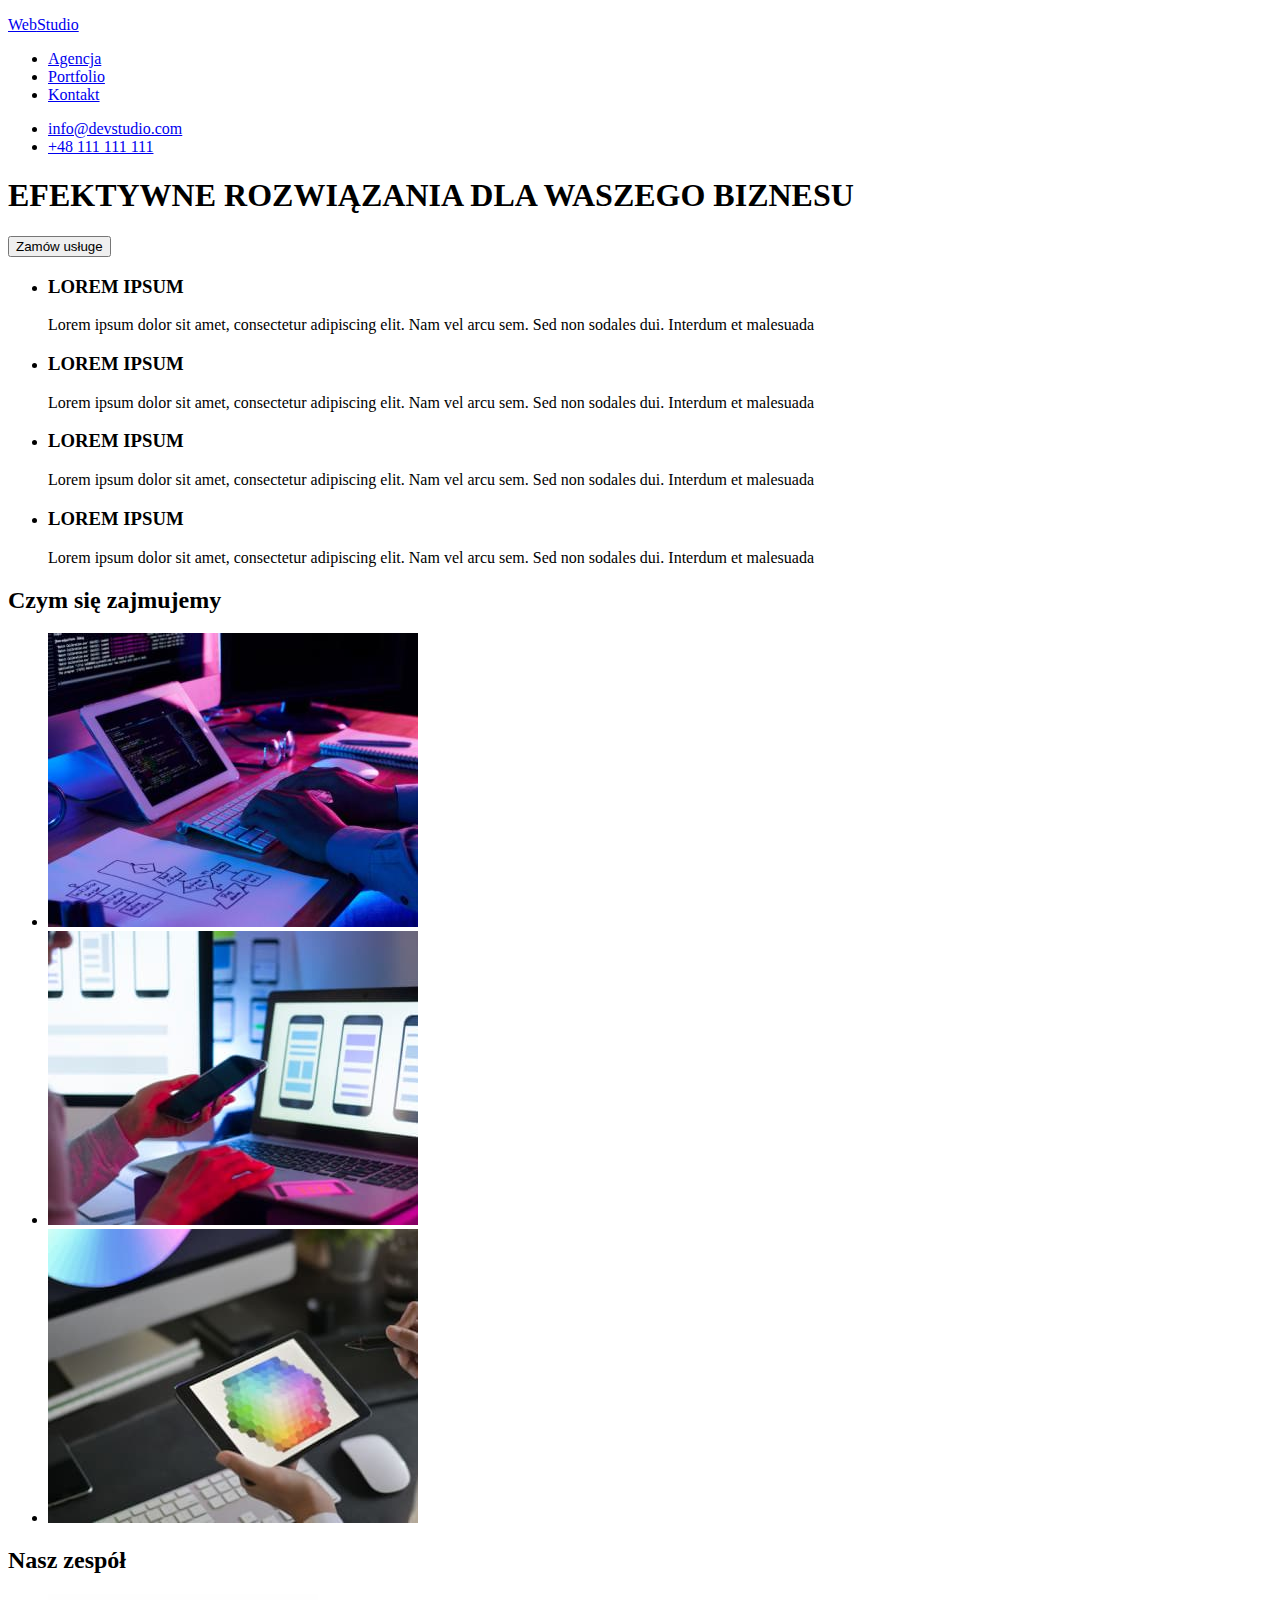
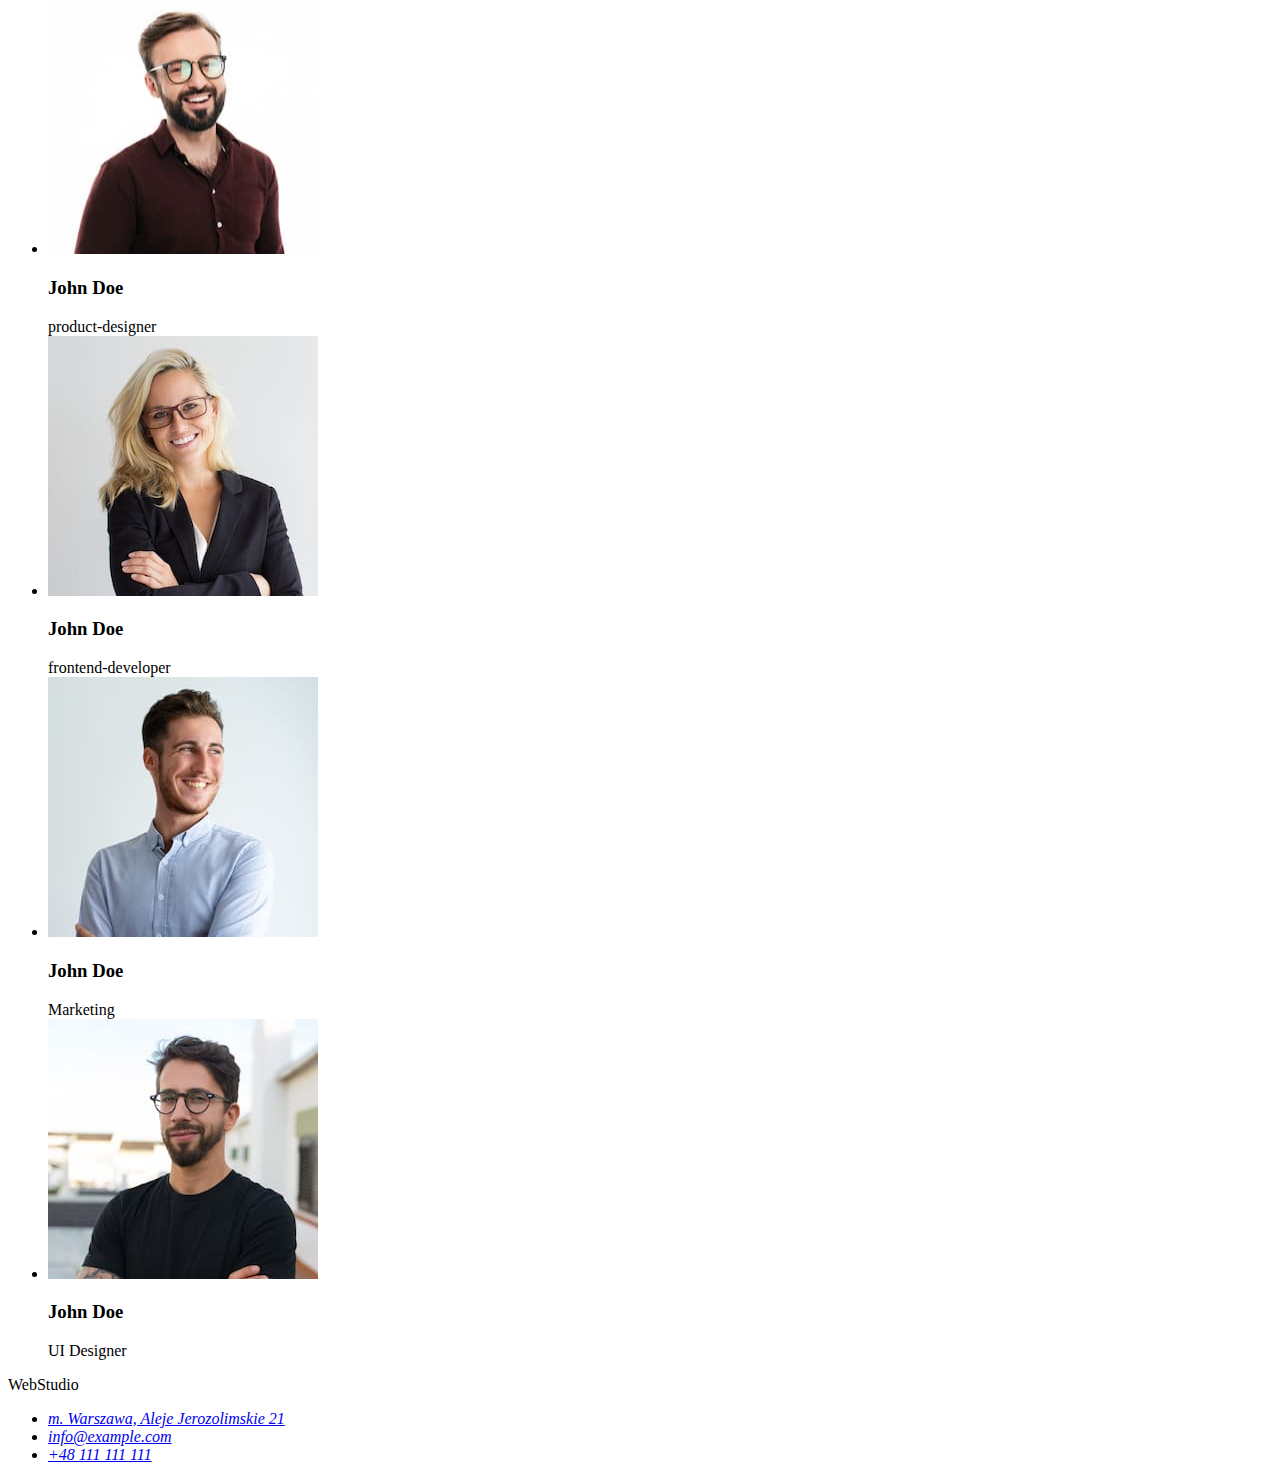
==== index.html @ 05764280 "main" ====
<!DOCTYPE html>
<html lang="en">

<head>
    <meta charset="UTF-8">
    <meta http-equiv="X-UA-Compatible" content="IE=edge">
    <meta name="viewport" content="width=device-width, initial-scale=1.0">
    <title>Main page</title>
    <link rel="preconnect" href="https://fonts.googleapis.com">
    <link rel="preconnect" href="https://fonts.gstatic.com" crossorigin>
    <link
        href="https://fonts.googleapis.com/css2?family=Raleway:wght@700&family=Roboto:wght@400;500;700;900&display=swap"
        rel="stylesheet">
    <link rel="stylesheet" href="./css/styles.css">
</head>

<body>
    <header>
        <nav class="menu-nav">
            <a href="index.html">
                <p class="logo-web">Web<span class="logo-studio-black">Studio</span></p>
            </a>
            <ul class="submenu-nav">
                <li><a class="links-header" href="#">Agencja</a></li>
                <li><a class="links-header" href="./portfolio.html">Portfolio</a></li>
                <li><a class="links-header" href="#">Kontakt</a></li>
            </ul>
        </nav>
        <ul class="menu-link">
            <li><a class="links-header" href="mailto:info@devstudio.com">info@devstudio.com</a>
            <li><a class="links-header" href="tel:+48111111111">+48 111 111 111</a></li>
        </ul>
    </header>
    <main>
        <div class="heading-box">
            <h1 class="heading-main">EFEKTYWNE ROZWIĄZANIA DLA WASZEGO BIZNESU</h1>
            <button class="button-main" type="button">Zamów usługe</button>
        </div>
        <section>
            <ul>
                <li>
                    <h3 class="list-heading">LOREM IPSUM</h3>
                    <p class="list-text">Lorem ipsum dolor sit amet, consectetur adipiscing elit. Nam vel arcu sem. Sed
                        non sodales dui. Interdum et malesuada</p>
                </li>
                <li>
                    <h3 class="list-heading">LOREM IPSUM</h3>
                    <p class="list-text">Lorem ipsum dolor sit amet, consectetur adipiscing elit. Nam vel arcu sem. Sed
                        non sodales dui. Interdum et
                        malesuada</p>
                </li>
                <li>
                    <h3 class="list-heading">LOREM IPSUM</h3>
                    <p class="list-text">Lorem ipsum dolor sit amet, consectetur adipiscing elit. Nam vel arcu sem. Sed
                        non sodales dui. Interdum et
                        malesuada</p>
                </li>
                <li>
                    <h3 class="list-heading">LOREM IPSUM</h3>
                    <p class="list-text">Lorem ipsum dolor sit amet, consectetur adipiscing elit. Nam vel arcu sem. Sed
                        non sodales dui. Interdum et
                        malesuada</p>
                </li>
            </ul>
        </section>
        <section>
            <h2 class="heading-section">Czym się zajmujemy</h2>
            <ul>
                <li><img src="./images/box-1.jpg" alt="Pisanie kodu" width="370" height="294"></li>
                <li><img src="./images/box-2.jpg" alt="laptop i smartfon" width="370" height="294">
                </li>
                <li><img src="./images/box3.jpg" alt="tablet" width="370" height="294"></li>
            </ul>
        </section>
        <section>
            <h2 class="heading-section">Nasz zespół</h2>
            <ul>
                <li>
                    <img src="./images/product-designer.jpg" alt="szatyn w okularach" width="270" height="260">
                    <h3 class="list-worker">John Doe</h3>
                    <span class="job-title">product-designer</span>
                </li>
                <li>
                    <img src="./images/frontend-developer.jpg" alt="blondynka w okularach" width="270" height="260">
                    <h3 class="list-worker">John Doe</h3>
                    <span class="job-title">frontend-developer</span>
                </li>
                <li>
                    <img src="./images/marketing.jpg" alt="szatyn bez okularów" width="270" height="260">
                    <h3 class="list-worker">John Doe</h3>
                    <span class="job-title">Marketing</span>
                </li>
                <li>
                    <img src="./images/ui-designer.jpg" alt="brunet w okularach" width="270" height="260">
                    <h3 class="list-worker">John Doe</h3>
                    <span class="job-title">UI Designer</span>
                </li>
            </ul>
        </section>
    </main>
    <footer class="footer-box">
        <p class="logo-web">Web<span class="logo-studio-white">Studio</span></p>
        <address>
            <ul class="link-address">
                <li><a class="links-footer" href="https://goo.gl/maps/VbSn34Kh2Uzp6g4f7">m. Warszawa, Aleje
                        Jerozolimskie 21</a></li>
                <li><a class="links-footer" href="mailto:info@example.com">info@example.com</a></li>
                <li><a class="links-footer" href="tel:+48111111111">+48 111 111 111</a></li>
            </ul>
        </address>
    </footer>
</body>

</html>
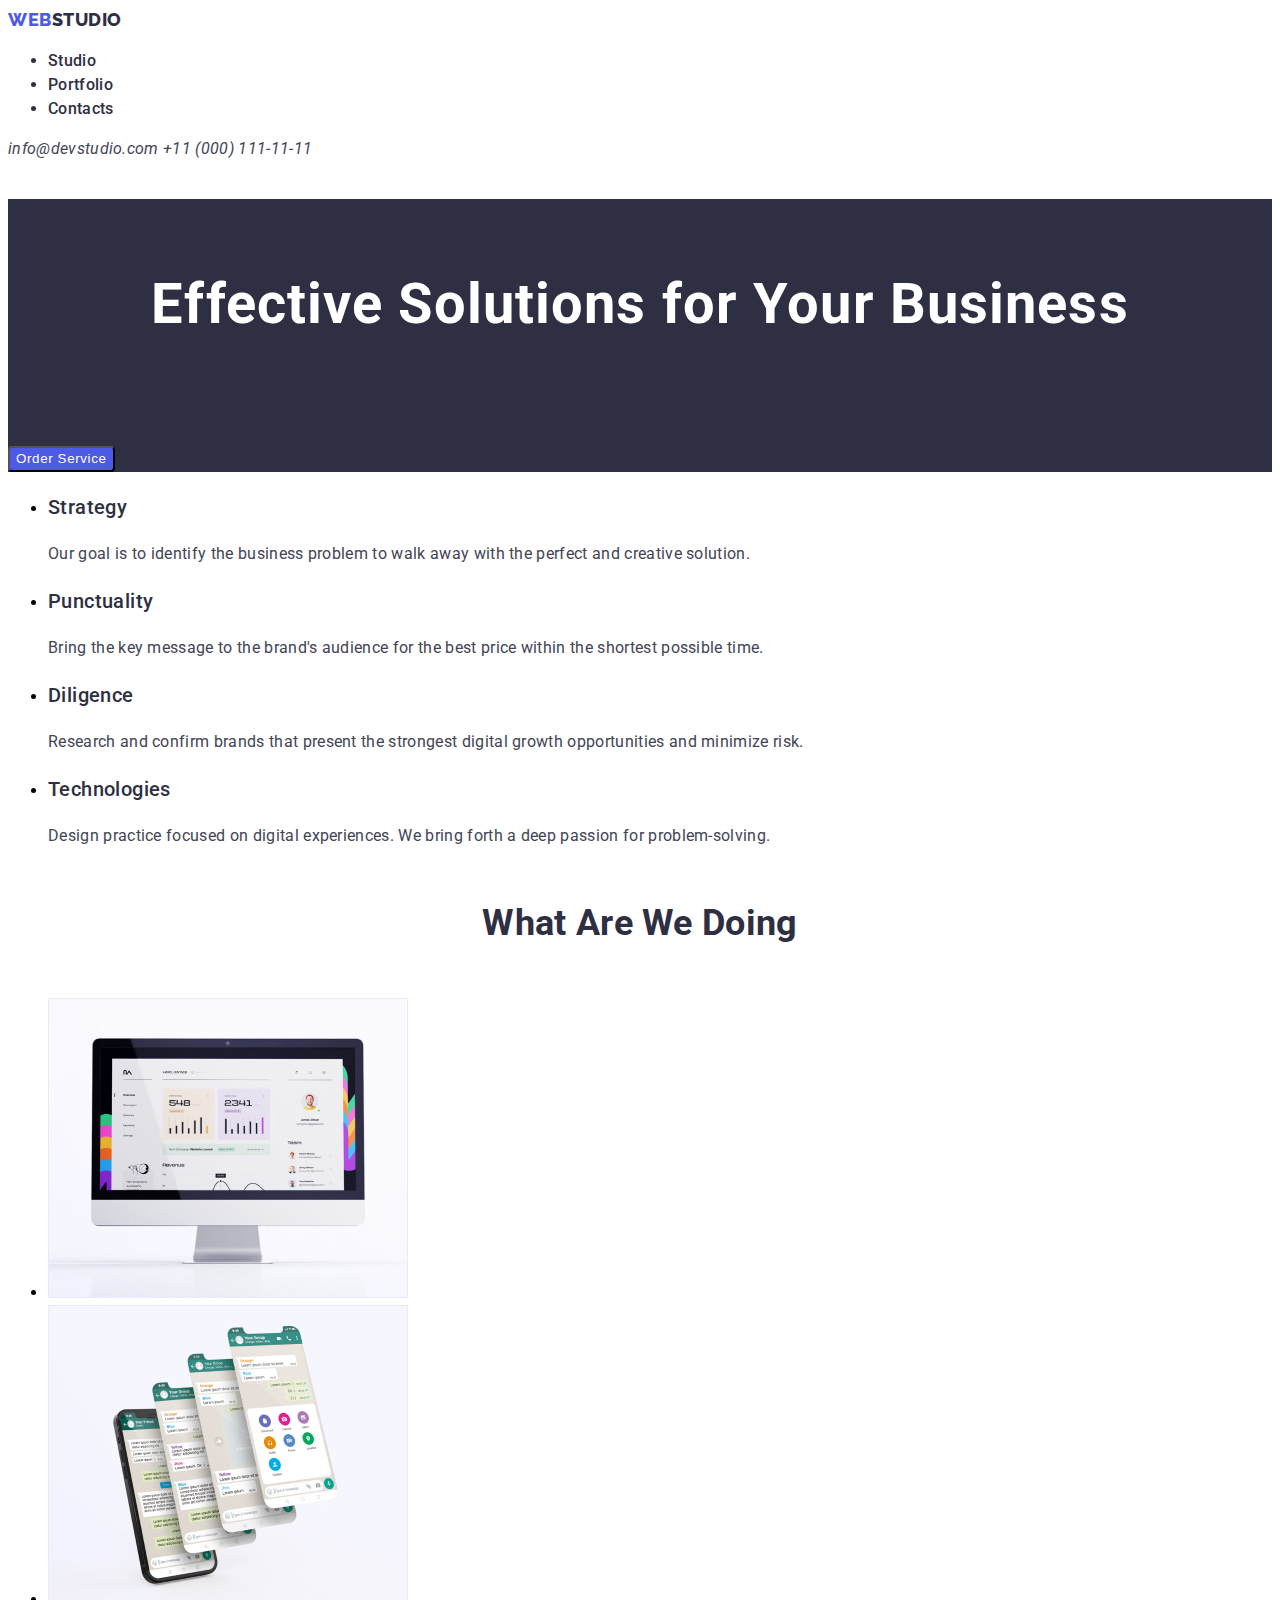
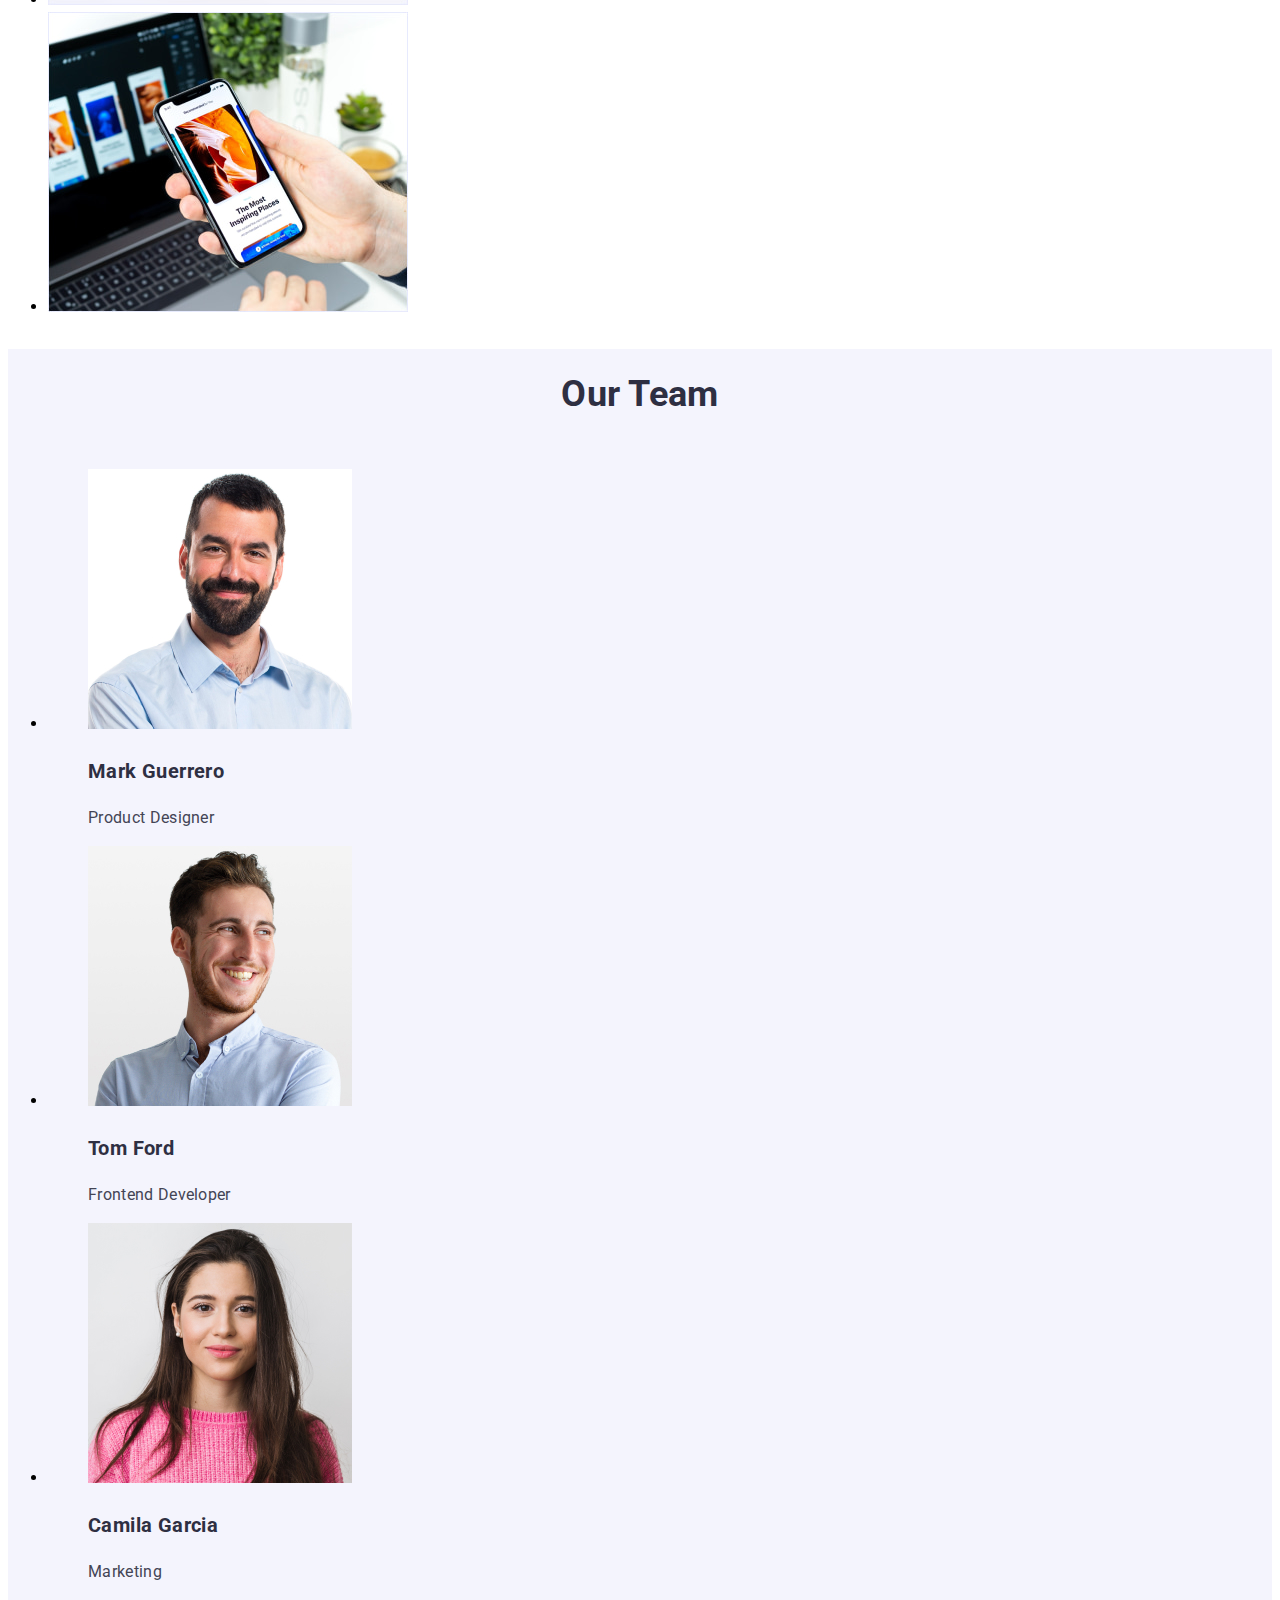
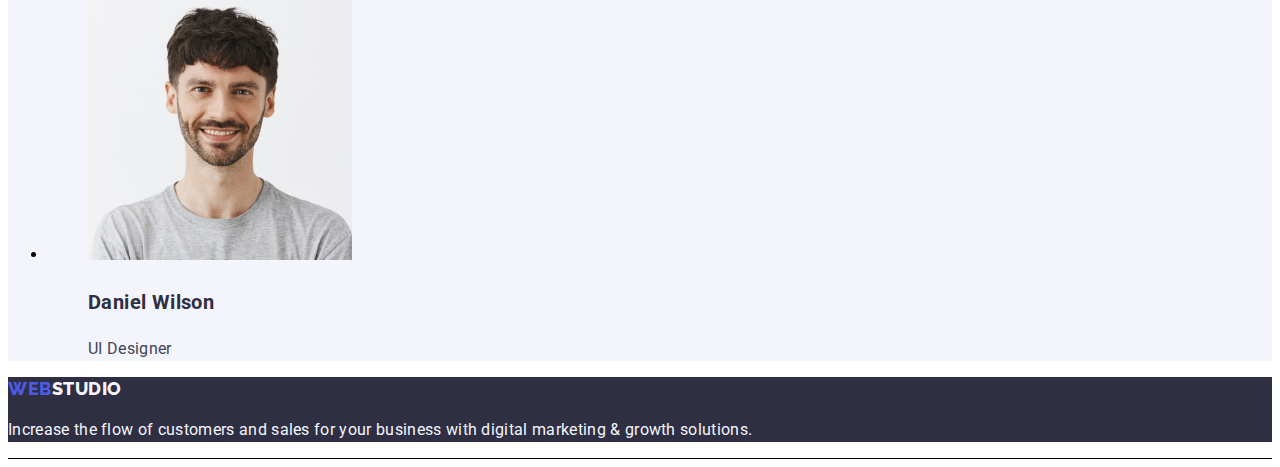
==== commit a62be784: "Main" ====
--- a/index.html
+++ b/index.html
@@ -1,114 +1,190 @@
 <!DOCTYPE html>
 <html lang="en">
-
-<head>
-    <meta charset="UTF-8">
-    <meta http-equiv="X-UA-Compatible" content="IE=edge">
-    <meta name="viewport" content="width=device-width, initial-scale=1.0">
-    <title>Main page</title>
+  <head>
+    <meta charset="utf-8" />
+    <meta
+      name="description"
+      content="A company that builds websites and applications" />
+    <meta name="viewport" content="width=device-width, initial-scale=1.0" />
+    <link rel="stylesheet" href="css/style.css" />
     <link rel="preconnect" href="https://fonts.googleapis.com">
     <link rel="preconnect" href="https://fonts.gstatic.com" crossorigin>
-    <link
-        href="https://fonts.googleapis.com/css2?family=Raleway:wght@700&family=Roboto:wght@400;500;700;900&display=swap"
-        rel="stylesheet">
-    <link rel="stylesheet" href="./css/styles.css">
-</head>
-
-<body>
+    <link href="https://fonts.googleapis.com/css2?family=Raleway:wght@800&family=Roboto:wght@400;500;700;900&display=swap" rel="stylesheet">
+    <title>Web Studio</title>
+  </head>
+  <body>
     <header>
-        <nav class="menu-nav">
-            <a href="index.html">
-                <p class="logo-web">Web<span class="logo-studio-black">Studio</span></p>
-            </a>
-            <ul class="submenu-nav">
-                <li><a class="links-header" href="#">Agencja</a></li>
-                <li><a class="links-header" href="./portfolio.html">Portfolio</a></li>
-                <li><a class="links-header" href="#">Kontakt</a></li>
-            </ul>
-        </nav>
-        <ul class="menu-link">
-            <li><a class="links-header" href="mailto:info@devstudio.com">info@devstudio.com</a>
-            <li><a class="links-header" href="tel:+48111111111">+48 111 111 111</a></li>
-        </ul>
+      <nav> 
+      <div class="headerlogo">
+        <a class="logo" href="/">
+        <span class="web">web</span><span class="studio">studio</span>
+      </a>
+      <menu class="menu">
+        <li class="body-medium"><a class="navi" href="index.html"><span class="big-first-letter">s</span>tudio</a></li>
+        <li class="body-medium"><a class="navi" href="portfolio.html"><span class="big-first-letter">p</span>ortfolio</a></li>
+        <li class="body-medium"><span class="big-first-letter">c</span>ontacts</li>
+      </menu>
+      </div>
+      </nav>
+      <address>
+        <a class="contacts" href="mailto:info@devstudio.com">info@devstudio.com</a>
+        <a class="contacts" href="tel:tel:+110001111111">+11 (000) 111-11-11</a>
+      </address>
     </header>
     <main>
-        <div class="heading-box">
-            <h1 class="heading-main">EFEKTYWNE ROZWIĄZANIA DLA WASZEGO BIZNESU</h1>
-            <button class="button-main" type="button">Zamów usługe</button>
-        </div>
-        <section>
-            <ul>
-                <li>
-                    <h3 class="list-heading">LOREM IPSUM</h3>
-                    <p class="list-text">Lorem ipsum dolor sit amet, consectetur adipiscing elit. Nam vel arcu sem. Sed
-                        non sodales dui. Interdum et malesuada</p>
-                </li>
-                <li>
-                    <h3 class="list-heading">LOREM IPSUM</h3>
-                    <p class="list-text">Lorem ipsum dolor sit amet, consectetur adipiscing elit. Nam vel arcu sem. Sed
-                        non sodales dui. Interdum et
-                        malesuada</p>
-                </li>
-                <li>
-                    <h3 class="list-heading">LOREM IPSUM</h3>
-                    <p class="list-text">Lorem ipsum dolor sit amet, consectetur adipiscing elit. Nam vel arcu sem. Sed
-                        non sodales dui. Interdum et
-                        malesuada</p>
-                </li>
-                <li>
-                    <h3 class="list-heading">LOREM IPSUM</h3>
-                    <p class="list-text">Lorem ipsum dolor sit amet, consectetur adipiscing elit. Nam vel arcu sem. Sed
-                        non sodales dui. Interdum et
-                        malesuada</p>
-                </li>
-            </ul>
-        </section>
-        <section>
-            <h2 class="heading-section">Czym się zajmujemy</h2>
-            <ul>
-                <li><img src="./images/box-1.jpg" alt="Pisanie kodu" width="370" height="294"></li>
-                <li><img src="./images/box-2.jpg" alt="laptop i smartfon" width="370" height="294">
-                </li>
-                <li><img src="./images/box3.jpg" alt="tablet" width="370" height="294"></li>
-            </ul>
-        </section>
-        <section>
-            <h2 class="heading-section">Nasz zespół</h2>
-            <ul>
-                <li>
-                    <img src="./images/product-designer.jpg" alt="szatyn w okularach" width="270" height="260">
-                    <h3 class="list-worker">John Doe</h3>
-                    <span class="job-title">product-designer</span>
-                </li>
-                <li>
-                    <img src="./images/frontend-developer.jpg" alt="blondynka w okularach" width="270" height="260">
-                    <h3 class="list-worker">John Doe</h3>
-                    <span class="job-title">frontend-developer</span>
-                </li>
-                <li>
-                    <img src="./images/marketing.jpg" alt="szatyn bez okularów" width="270" height="260">
-                    <h3 class="list-worker">John Doe</h3>
-                    <span class="job-title">Marketing</span>
-                </li>
-                <li>
-                    <img src="./images/ui-designer.jpg" alt="brunet w okularach" width="270" height="260">
-                    <h3 class="list-worker">John Doe</h3>
-                    <span class="job-title">UI Designer</span>
-                </li>
-            </ul>
-        </section>
+      <div class="hero">
+        <h1 class="nob">Effective Solutions for Your Business</h1>
+        <button class="btn-in-hero" type="button">Order Service</button>
+      </div>
+      <div class="wawd">
+      <article>
+        <ul>
+          <li>
+            <h3 class="article">Strategy</h3>
+            <p class="description">
+              Our goal is to identify the business problem to walk away with the
+              perfect and creative solution.
+            </p>
+          </li>
+          <li>
+            <h3 class="article">Punctuality</h3>
+            <p class="description">
+              Bring the key message to the brand's audience for the best price
+              within the shortest possible time.
+            </p>
+          </li>
+          <li>
+            <h3 class="article">Diligence</h3>
+            <p class="description">
+              Research and confirm brands that present the strongest digital
+              growth opportunities and minimize risk.
+            </p>
+          </li>
+          <li>
+            <h3 class="article">Technologies</h3>
+            <p class="description">
+              Design practice focused on digital experiences. We bring forth a
+              deep passion for problem-solving.
+            </p>
+          </li>
+        </ul>
+      </article>
+      <article class="3photos">
+        <h2 class="new-article">What are we doing</h2>
+        <ul>
+          <li>
+            <img
+              src="./images/mcbook.jpg"
+              alt="mcbook computer with table and graph"
+              width="360"
+              height="300"
+            />
+          </li>
+          <li>
+            <img
+              src="./images/phone.jpg"
+              alt="smartfone with multiple screen by WhatsApp"
+              width="360"
+              height="300"
+            />
+          </li>
+          <li>
+            <img
+              src="./images/phone-and-laptop.jpg"
+              alt="smartphone in hand and computer in the background"
+              width="360"
+              height="300"
+            />
+          </li>
+        </ul>
+      </article>
+    </div>
+    <div class="ot"> 
+    <article class="team">
+        <h2 class="new-article">Our Team</h2>
+        <ul>
+          <!--Mark start li-->
+          <li>
+            <figure>
+              <img
+                src="./images/mark-guerrero.jpg"
+                alt="men with smile, short cut and beard"
+                width="264"
+                height="260"
+              />
+              <figcaption>
+                <h3 class="article"><strong>Mark Guerrero</strong></h3>
+                <p class="description">Product Designer</p>
+              </figcaption>
+            </figure>
+          </li>
+          <!--Mark end li-->
+
+          <!--Tom start li-->
+          <li>
+            <figure>
+              <img
+                src="./images/tom-ford.jpg"
+                alt="men smile with teeth and look to horizon"
+                width="264"
+                height="260"
+              />
+              <figcaption>
+                <h3 class="article"><strong>Tom Ford</strong></h3>
+                <p class="description">Frontend Developer</p>
+              </figcaption>
+            </figure>
+          </li>
+          <!--Tom end li-->
+
+          <!--Camila start li-->
+          <li>
+            <figure>
+              <img
+                src="./images/camila-garcia.jpg"
+                alt="preety woman in red sweater and dark long hair"
+                width="264"
+                height="260"
+              />
+              <figcaption>
+                <h3 class="article"><strong>Camila Garcia</strong></h3>
+                <p class="description">Marketing</p>
+              </figcaption>
+            </figure>
+          </li>
+          <!--Camila end li-->
+
+          <!--Daniel start li-->
+          <li>
+            <figure>
+              <img
+                src="./images/daniel-wilson.jpg"
+                alt="men with smile, a week's stubble and white t-shirt"
+                width="264"
+                height="260"
+              />
+              <figcaption>
+                <h3 class="article"><strong>Daniel Wilson</strong></h3>
+                <p class="description">UI Designer</p>
+              </figcaption>
+            </figure>
+          </li>
+          <!--Daniel end li-->
+        </ul>
+      </article>
+    </div> 
     </main>
-    <footer class="footer-box">
-        <p class="logo-web">Web<span class="logo-studio-white">Studio</span></p>
-        <address>
-            <ul class="link-address">
-                <li><a class="links-footer" href="https://goo.gl/maps/VbSn34Kh2Uzp6g4f7">m. Warszawa, Aleje
-                        Jerozolimskie 21</a></li>
-                <li><a class="links-footer" href="mailto:info@example.com">info@example.com</a></li>
-                <li><a class="links-footer" href="tel:+48111111111">+48 111 111 111</a></li>
-            </ul>
-        </address>
+    <footer>
+      <div class="footer-bg">
+        <!--logo webstudio-->
+        <a class="logo studio" href="/">
+          <span class="web">web</span><span class="studiowh">studio</span>
+        </a>
+        <p class="footertext">
+          <span class="big-first-letter">i</span>ncrease the flow of customers and sales for your business with digital
+          marketing & growth solutions.
+        </p>
+      </div>
     </footer>
-</body>
-
+  </body>
 </html>--- a/css/style.css
+++ b/css/style.css
@@ -0,0 +1,182 @@
+:root {
+    --color-text-in-web-and-btn: #4D5AE5;
+    --color-text-in-menu-adress-h3-footer-bg: #2E2F42;
+    --color-text-in-p: #434455;
+    --background: #FFF;
+    --button-color-hover: #404BBF;
+    --border-btn: #E7E9FC;
+    --box-shadow: #00000026;
+}
+
+.big-first-letter {
+    text-transform: uppercase
+}
+
+body {
+    font-family: 'Roboto', sans-serif;
+    border-bottom: 1px solid;
+    font-size: 16px;
+    line-height: 1.5;
+    letter-spacing: 0.32px;
+}
+
+
+.body-medium {
+    color: var(--color-text-in-menu-adress-h3-footer-bg);
+    font-weight: 500;
+}
+
+
+.logo {
+    text-decoration: none;
+}
+
+.web {
+    width: 44px;
+    color: var(--color-text-in-web-and-btn);
+    font-family: Raleway;
+    font-size: 18px;
+    font-weight: 800;
+    line-height: 1.313;
+    letter-spacing: 0.54px;
+    text-transform: uppercase;
+}
+
+.studio {
+    width: 71px;
+    color: var(--color-text-in-menu-adress-h3-footer-bg);
+    font-family: Raleway;
+    font-size: 18px;
+    font-weight: 800;
+    line-height: 1.313;
+    letter-spacing: 0.54px;
+    text-transform: uppercase;
+}
+
+/* menu in navi*/
+.menu,
+.navi:active,
+.menu,
+.navi:hover,
+.menu,
+.navi:focus {
+    color: var(--button-color-hover);
+    font-weight: 500;
+    letter-spacing: 0.32px;
+    text-decoration: underline
+}
+
+.menu,
+.navi {
+    color: var(--color-text-in-menu-adress-h3-footer-bg);
+    font-weight: 500;
+    letter-spacing: 0.32px;
+    text-decoration: none
+}
+
+.contacts {
+    color: var(--color-text-in-p);
+    letter-spacing: 0.32px;
+    text-decoration: none
+}
+
+.contacts:hover,
+.contacts:focus,
+.contacts:active {
+    color: var(--button-color-hover);
+}
+
+.btn-in-hero {
+    font-weight: 500;
+    line-height: 1.5;
+    letter-spacing: 0.64px;
+    color: var(--background);
+    border-radius: 4px;
+    background-color: var(--color-text-in-web-and-btn);
+    box-shadow: rgba(0, 0, 0, 0.15);
+    cursor: pointer;
+}
+
+.btn-in-hero:hover,
+.btn-in-hero:focus,
+.btn-in-hero:active {
+    background-color: var(--button-color-hover);
+}
+
+.btn {
+    font-weight: 500;
+    line-height: 1.5;
+    letter-spacing: 0.64px;
+    color: var(--color-text-in-web-and-btn);
+    border-radius: 4px;
+    border: 1px solid;
+    background-color: #F4F4FD;
+    cursor: pointer;
+}
+
+.btn:hover,
+.btn:focus,
+.btn:active {
+    background-color: var(--button-color-hover);
+    color: var(--background);
+}
+
+.footertext {
+    color: #F4F4FD
+}
+
+.footer-bg {
+    background-color: var(--color-text-in-menu-adress-h3-footer-bg);
+}
+
+.studiowh {
+    color: #F4F4FD;
+    font-family: Raleway;
+    font-size: 18px;
+    font-weight: 800;
+    line-height: 1.313;
+    letter-spacing: 0.54px;
+    text-transform: uppercase;
+}
+
+.hero {
+    background-color: var(--color-text-in-menu-adress-h3-footer-bg);
+}
+
+.nob {
+    color: var(--background);
+    text-align: center;
+    font-size: 56px;
+    font-weight: 700;
+    line-height: 3.75;
+    letter-spacing: 1.12px;
+}
+
+.article {
+    color: var(--color-text-in-menu-adress-h3-footer-bg);
+    font-size: 20px;
+    font-weight: 500;
+    line-height: 1.5;
+    letter-spacing: 0.4px;
+}
+
+.description {
+    color: var(--color-text-in-p)
+}
+
+.new-article {
+    color: var(--color-text-in-menu-adress-h3-footer-bg);
+    text-align: center;
+    font-size: 36px;
+    font-weight: 700;
+    line-height: 2.5;
+    text-transform: capitalize;
+}
+
+.wawd {
+    background-color: var(--background)
+}
+
+.ot {
+    background-color: #F4F4FD;
+}